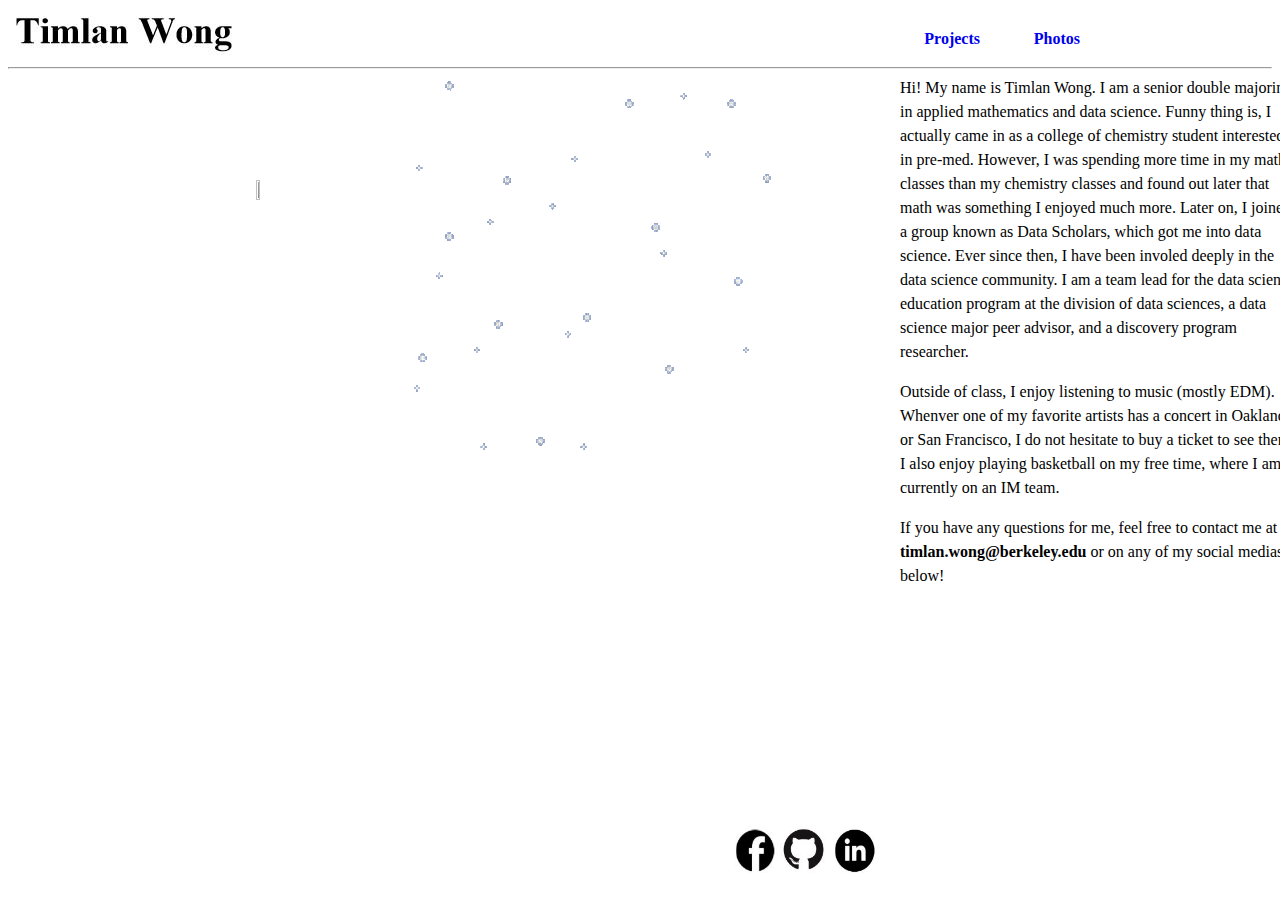
==== index.html @ 65dd5f2d "index changed" ====
<!doctype html>
<html>
<head>
	<!-- <link href="..." rel="stylesheet"> -->
	<link rel="stylesheet" type="text/css" href="assets/css/indexstyle.css">
</head>
<body>
	<!-- <div id = "background">
		<img src="./assets/img/background.jpg"/> -->
<!-- <div class = "bg">
	<img src = "assets/img/background.jpg"/>
</div> -->
<!-- div id = "background">
<img src="assets/img/background.jpg" height = 768px width = 1024 px/>
</div>
 -->
	<div id = "profilepic">
		<img src="./assets/img/selfie.png" height = 70% width=30% />
	</div>
	<div id="content">
			<!-- <div id="Name"><a href="index.html"><img src="assets/img/name.jpg"/></a>
			</div> -->
			<div id="Projects"><a href = "projects.html" style="text-decoration: none"><b>Projects</b></a></div>
			<div id="Photos"><a href = "photos.html" style="text-decoration: none"><b>Photos</b></a></div>
		</div>

	<div id="Name"><a href="index.html"><img src="assets/img/name.png"/></a>
	</div>
	<!-- <div id = "Name"><a href="index.html"><p style = "text-decoration: none" font-size: 40px> <b> Timlan Wong </b> </p></a> -->

	<div id = "line">
	<hr>
	</div>

	<div id = "gif">
		<img src="assets/img/falling.gif"/>
	</div>

	<div id = "about">
		<p> Hi! My name is Timlan Wong. I am a senior double majoring in applied mathematics and data science. Funny thing is, I actually came in as a college of chemistry student interested in pre-med. However, I was spending more time in my math classes than my chemistry classes and found out later that math was something I enjoyed much more. Later on, I joined a group known as Data Scholars, which got me into data science. Ever since then, I have been involed deeply in the data science community. I am a team lead for the data science education program at the division of data sciences, a data science major peer advisor, and a discovery program researcher.</p>

		<p> Outside of class, I enjoy listening to music (mostly EDM). Whenver one of my favorite artists has a concert in Oakland or San Francisco, I do not hesitate to buy a ticket to see them. I also enjoy playing basketball on my free time, where I am currently on an IM team. </p>

		<p> If you have any questions for me, feel free to contact me at <b>timlan.wong@berkeley.edu</b> or on any of my social medias below! </p>
	</div>

	<!-- <div id="line" width = 100%>
		<img src="assets/img/line.jpg"/></div> -->

<!-- 	<div id = "content2">
	<div id = "name">
		<p> Timlan Wong</p>
	</div>
	<div id = "year">
		<p> Senior </p>
	</div>
	<div id = "major">
		<p> Applied Mathematics and Data Science </p>
	</div>
</div> -->

<div class = "logos">
	<div id = "facebook">
		<a href="https://www.facebook.com/timlan.wong"><img src="assets/img/facebook.png" height = 50px width = 50px/></a>
	</div>
	<div id = "github">
		<a href="https://github.com/timlanwong"><img src="assets/img/github.png" height=50px width = 50px/></a>
	</div>
	<div id = "linkedin">
		<a href="https://www.linkedin.com/in/timlan-wong-7a61b8152/"><img src="assets/img/linkedin.png" height = 50px width = 50px/></a>
	</div>
</div>
</body>
</html>
---- assets/css/indexstyle.css ----
/*html, body {
  background-image: 'assets/img/background.jpg');
  background-repeat: no-repeat;
  background-position: center;
  background-size: cover;
} */

/*html { 
  background: url(assets/img/background.jpg) no-repeat center center fixed; 
  -webkit-background-size: cover;
  -moz-background-size: cover;
  -o-background-size: cover;
  background-size: cover;
}
*/
/*body  {
  background-color: #87CEFA;
}*/
/*body,html {
	background-image: url("assets/img/background.jpg");
	height: 100%
	background-position: center;
	width: 700px;
	height:400px;
	/*background-repeat: no-repeat;*/
	/*background-size: cover;*/

/*body{
    background-image: url('assets/img/falling.gif');
    background-size: cover;
}*/

.navbar-item {
	margin-right: 20px;
	margin-left: 20px;
}

#content {
   position: absolute;
   top: 20px; /* Top margin edge */
   right: 0px; /* Right margin edge */
   cursor: pointer;
}

/*#Name {
	position: absolute;
	top: 0px;
	left: 0px;
}*/

#Projects {
	position:absolute;
	top: 10px;
	right: 300px;
}

#Photos {
	position: absolute;
	top: 10px;
	right: 200px;
}

#profilepic {
	position: absolute;
	top: 20%;
	left: 20%;
	border-radius: 50%;
}

#content2 {
	position: absolute;
	top: 40%;
	right: 25%;
}

/*Homework 5*/
#about {
	/*position: relative;
	width: 400px;
	margin: auto;
	line-height: 1.5;
	left: 300px;
*/
	position: absolute;
	width: 400px;
	margin: auto;
	line-height: 1.5;
	left: 900px;
	top: 60px;
}

.logos {
	display:flex;
	/*https://stackoverflow.com/questions/17419933/align-3-images-in-same-row-with-equal-spaces*/
	justify-content: space-between; 
	position: absolute;
	/*top: 15px;
	left: 400px;
    max-width: 10%;
    max-height: 10%;*/
    bottom: 20px;
    right: 400px;
}

#gif {
	position: relative;
	left: 30%;
}
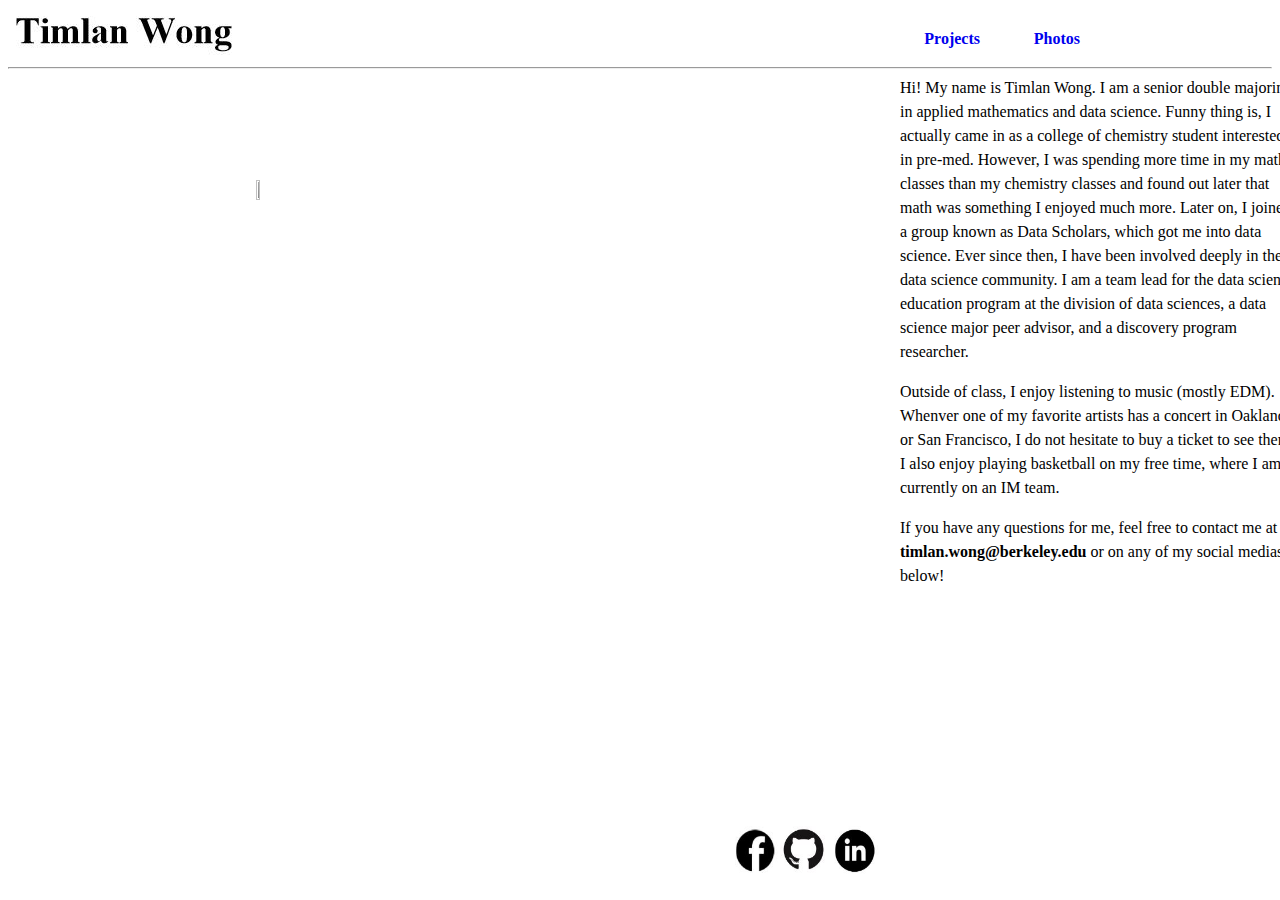
==== commit d70e8e79: "Changes to lab7" ====
--- a/index.html
+++ b/index.html
@@ -32,12 +32,12 @@
 	<hr>
 	</div>
 
-	<div id = "gif">
+	<!-- <div id = "gif">
 		<img src="assets/img/falling.gif"/>
 	</div>
-
+ -->
 	<div id = "about">
-		<p> Hi! My name is Timlan Wong. I am a senior double majoring in applied mathematics and data science. Funny thing is, I actually came in as a college of chemistry student interested in pre-med. However, I was spending more time in my math classes than my chemistry classes and found out later that math was something I enjoyed much more. Later on, I joined a group known as Data Scholars, which got me into data science. Ever since then, I have been involed deeply in the data science community. I am a team lead for the data science education program at the division of data sciences, a data science major peer advisor, and a discovery program researcher.</p>
+		<p> Hi! My name is Timlan Wong. I am a senior double majoring in applied mathematics and data science. Funny thing is, I actually came in as a college of chemistry student interested in pre-med. However, I was spending more time in my math classes than my chemistry classes and found out later that math was something I enjoyed much more. Later on, I joined a group known as Data Scholars, which got me into data science. Ever since then, I have been involved deeply in the data science community. I am a team lead for the data science education program at the division of data sciences, a data science major peer advisor, and a discovery program researcher.</p>
 
 		<p> Outside of class, I enjoy listening to music (mostly EDM). Whenver one of my favorite artists has a concert in Oakland or San Francisco, I do not hesitate to buy a ticket to see them. I also enjoy playing basketball on my free time, where I am currently on an IM team. </p>
 
--- a/assets/css/indexstyle.css
+++ b/assets/css/indexstyle.css
@@ -103,6 +103,13 @@
 }
 
 #gif {
-	position: relative;
-	left: 30%;
+	/*position: relative;
+	left: 30%;*/
+	height:100vh;
+	width:100vw;
+}
+
+#gif img {
+	height: 100vh;
+	width: 100vw;
 }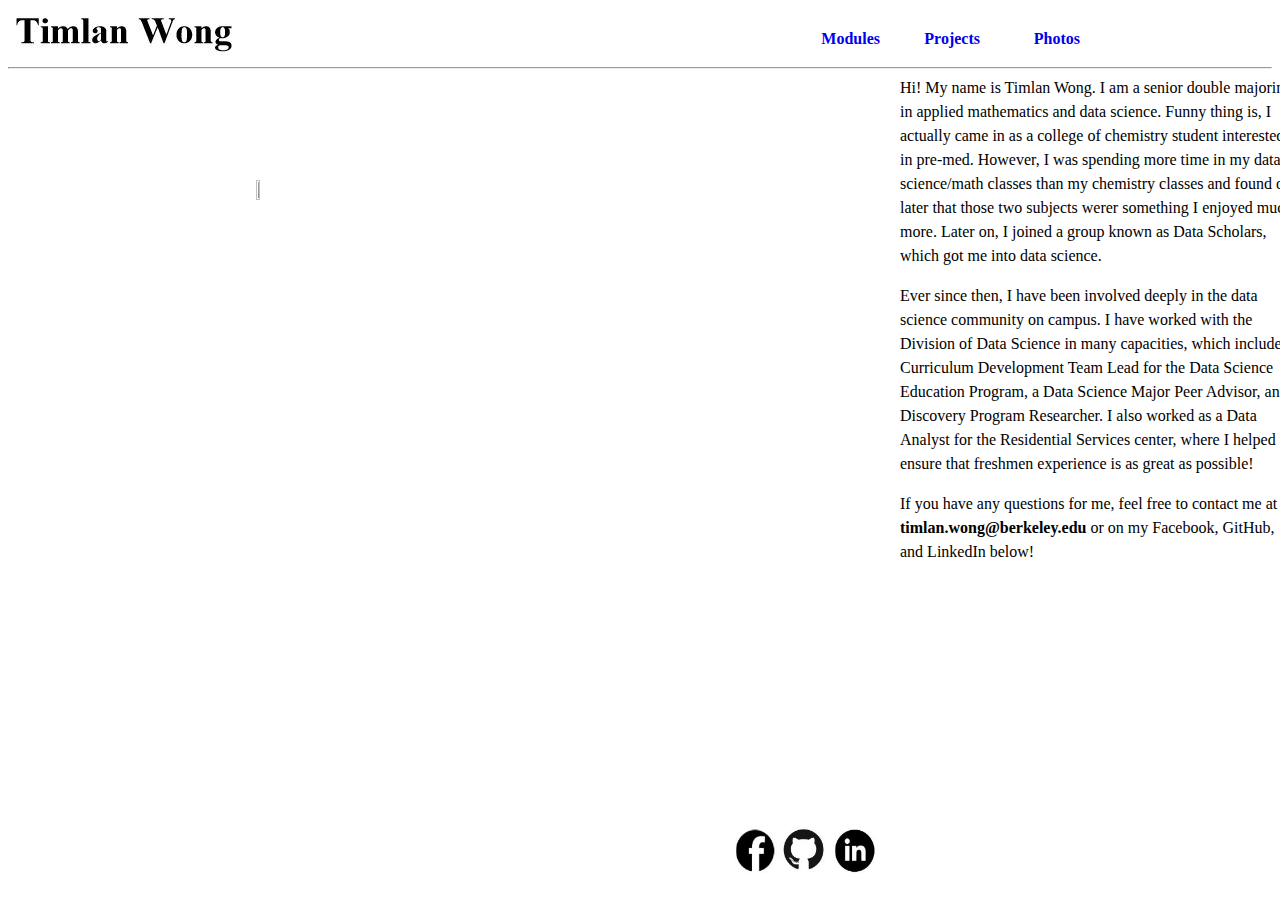
==== commit 155f2048: "Added Modules Tab" ====
--- a/index.html
+++ b/index.html
@@ -22,6 +22,7 @@
 			</div> -->
 			<div id="Projects"><a href = "projects.html" style="text-decoration: none"><b>Projects</b></a></div>
 			<div id="Photos"><a href = "photos.html" style="text-decoration: none"><b>Photos</b></a></div>
+			<div id="Lead"><a href = "lead.html" style="text-decoration: none"><b>Modules</b></a></div>
 		</div>
 
 	<div id="Name"><a href="index.html"><img src="assets/img/name.png"/></a>
@@ -37,11 +38,11 @@
 	</div>
  -->
 	<div id = "about">
-		<p> Hi! My name is Timlan Wong. I am a senior double majoring in applied mathematics and data science. Funny thing is, I actually came in as a college of chemistry student interested in pre-med. However, I was spending more time in my math classes than my chemistry classes and found out later that math was something I enjoyed much more. Later on, I joined a group known as Data Scholars, which got me into data science. Ever since then, I have been involved deeply in the data science community. I am a team lead for the data science education program at the division of data sciences, a data science major peer advisor, and a discovery program researcher.</p>
+		<p> Hi! My name is Timlan Wong. I am a senior double majoring in applied mathematics and data science. Funny thing is, I actually came in as a college of chemistry student interested in pre-med. However, I was spending more time in my data science/math classes than my chemistry classes and found out later that those two subjects werer something I enjoyed much more. Later on, I joined a group known as Data Scholars, which got me into data science. </p>
 
-		<p> Outside of class, I enjoy listening to music (mostly EDM). Whenver one of my favorite artists has a concert in Oakland or San Francisco, I do not hesitate to buy a ticket to see them. I also enjoy playing basketball on my free time, where I am currently on an IM team. </p>
+		<p> Ever since then, I have been involved deeply in the data science community on campus. I have worked with the Division of Data Science in many capacities, which include: a Curriculum Development Team Lead for the Data Science Education Program, a Data Science Major Peer Advisor, and a Discovery Program Researcher. I also worked as a Data Analyst for the Residential Services center, where I helped to ensure that freshmen experience is as great as possible! </p>
 
-		<p> If you have any questions for me, feel free to contact me at <b>timlan.wong@berkeley.edu</b> or on any of my social medias below! </p>
+		<p> If you have any questions for me, feel free to contact me at <b>timlan.wong@berkeley.edu</b> or on my Facebook, GitHub, and LinkedIn below! </p>
 	</div>
 
 	<!-- <div id="line" width = 100%>
--- a/assets/css/indexstyle.css
+++ b/assets/css/indexstyle.css
@@ -60,6 +60,12 @@
 	right: 200px;
 }
 
+#Lead {
+	position:absolute;
+	top: 10px;
+	right: 400px;
+}
+
 #profilepic {
 	position: absolute;
 	top: 20%;
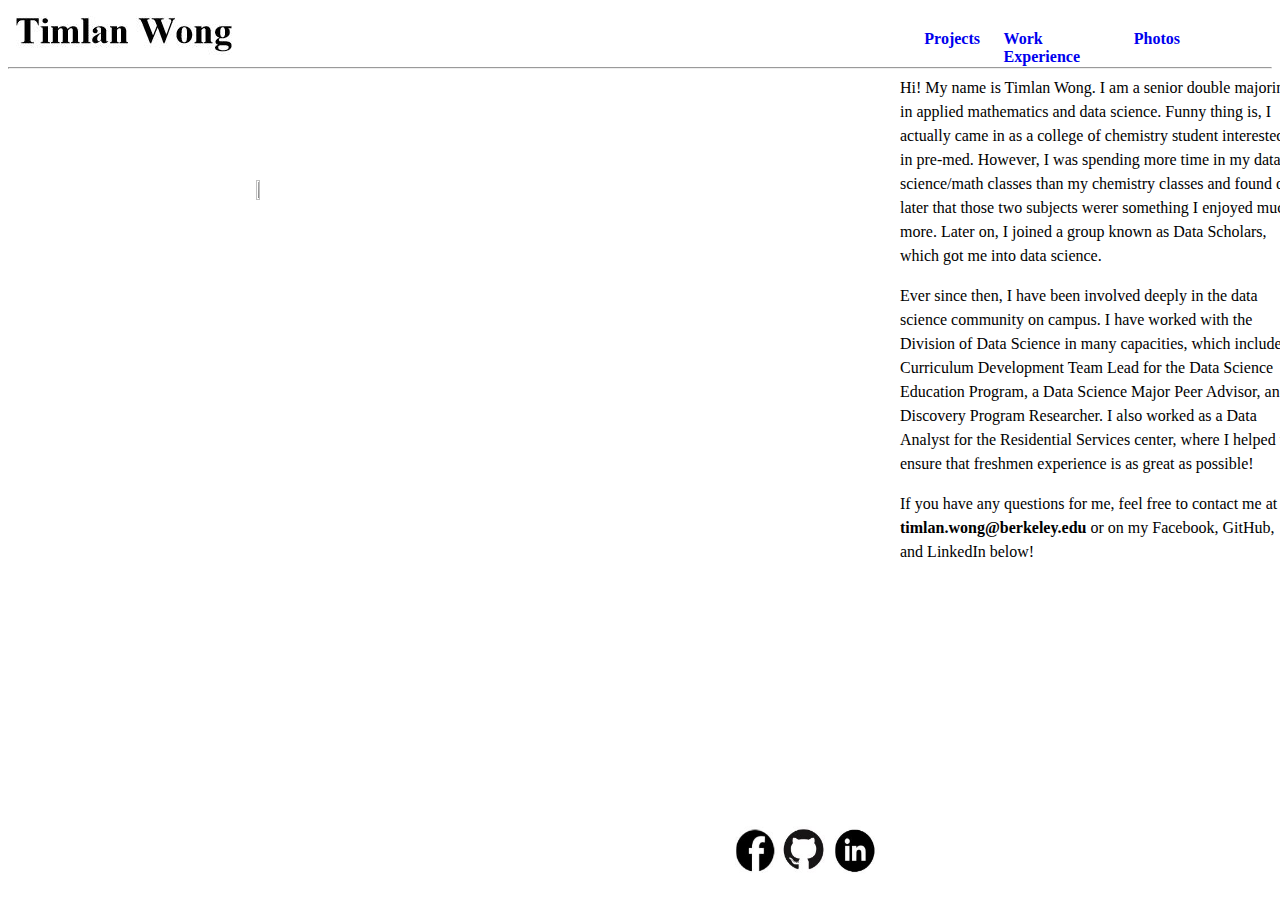
==== commit bcdea56e: "Finished Team Lead descriptions:" ====
--- a/index.html
+++ b/index.html
@@ -22,7 +22,7 @@
 			</div> -->
 			<div id="Projects"><a href = "projects.html" style="text-decoration: none"><b>Projects</b></a></div>
 			<div id="Photos"><a href = "photos.html" style="text-decoration: none"><b>Photos</b></a></div>
-			<div id="Lead"><a href = "lead.html" style="text-decoration: none"><b>Modules</b></a></div>
+			<div id="Lead"><a href = "lead.html" style="text-decoration: none"><b>Work Experience</b></a></div>
 		</div>
 
 	<div id="Name"><a href="index.html"><img src="assets/img/name.png"/></a>
--- a/assets/css/indexstyle.css
+++ b/assets/css/indexstyle.css
@@ -57,14 +57,15 @@
 #Photos {
 	position: absolute;
 	top: 10px;
-	right: 200px;
+	right: 100px;
 }
 
 #Lead {
 	position:absolute;
 	top: 10px;
-	right: 400px;
+	right: 200px;
 }
+
 
 #profilepic {
 	position: absolute;
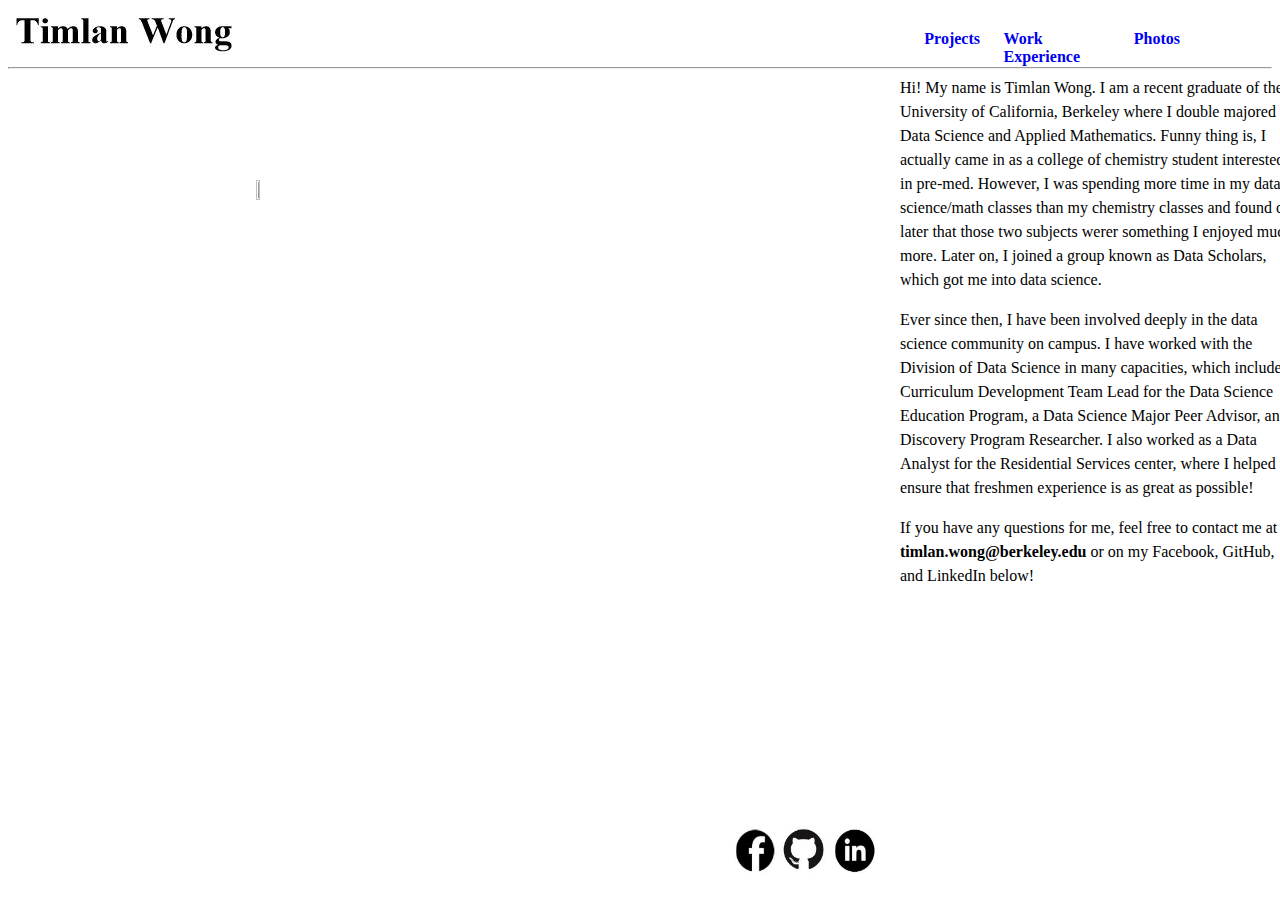
==== commit ff1ec54b: "changed bio" ====
--- a/index.html
+++ b/index.html
@@ -38,7 +38,7 @@
 	</div>
  -->
 	<div id = "about">
-		<p> Hi! My name is Timlan Wong. I am a senior double majoring in applied mathematics and data science. Funny thing is, I actually came in as a college of chemistry student interested in pre-med. However, I was spending more time in my data science/math classes than my chemistry classes and found out later that those two subjects werer something I enjoyed much more. Later on, I joined a group known as Data Scholars, which got me into data science. </p>
+		<p> Hi! My name is Timlan Wong. I am a recent graduate of the University of California, Berkeley where I double majored in Data Science and Applied Mathematics. Funny thing is, I actually came in as a college of chemistry student interested in pre-med. However, I was spending more time in my data science/math classes than my chemistry classes and found out later that those two subjects werer something I enjoyed much more. Later on, I joined a group known as Data Scholars, which got me into data science. </p>
 
 		<p> Ever since then, I have been involved deeply in the data science community on campus. I have worked with the Division of Data Science in many capacities, which include: a Curriculum Development Team Lead for the Data Science Education Program, a Data Science Major Peer Advisor, and a Discovery Program Researcher. I also worked as a Data Analyst for the Residential Services center, where I helped to ensure that freshmen experience is as great as possible! </p>
 
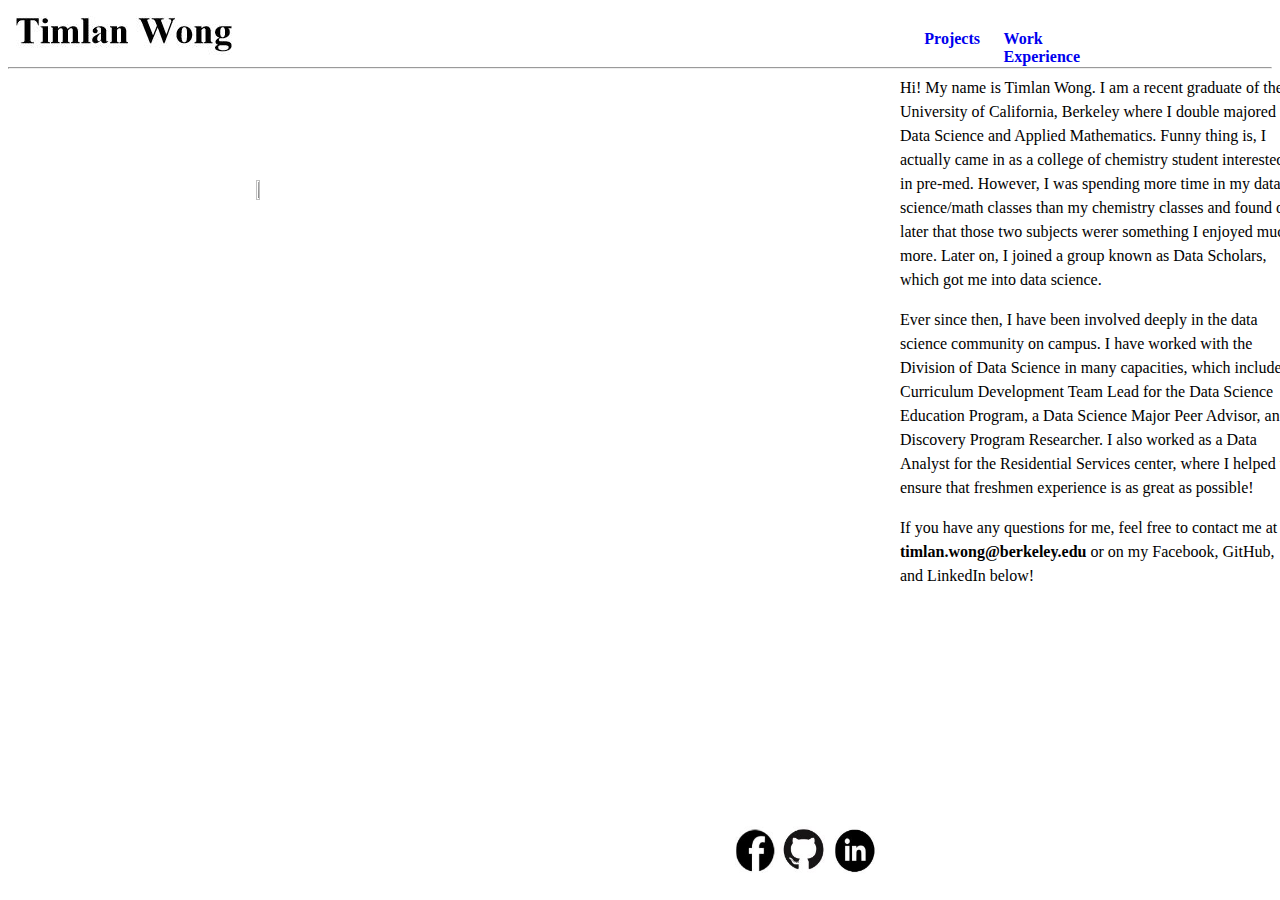
==== commit 52570be3: "get rid of photos" ====
--- a/index.html
+++ b/index.html
@@ -21,7 +21,7 @@
 			<!-- <div id="Name"><a href="index.html"><img src="assets/img/name.jpg"/></a>
 			</div> -->
 			<div id="Projects"><a href = "projects.html" style="text-decoration: none"><b>Projects</b></a></div>
-			<div id="Photos"><a href = "photos.html" style="text-decoration: none"><b>Photos</b></a></div>
+			<!-- <div id="Photos"><a href = "photos.html" style="text-decoration: none"><b>Photos</b></a></div> -->
 			<div id="Lead"><a href = "lead.html" style="text-decoration: none"><b>Work Experience</b></a></div>
 		</div>
 
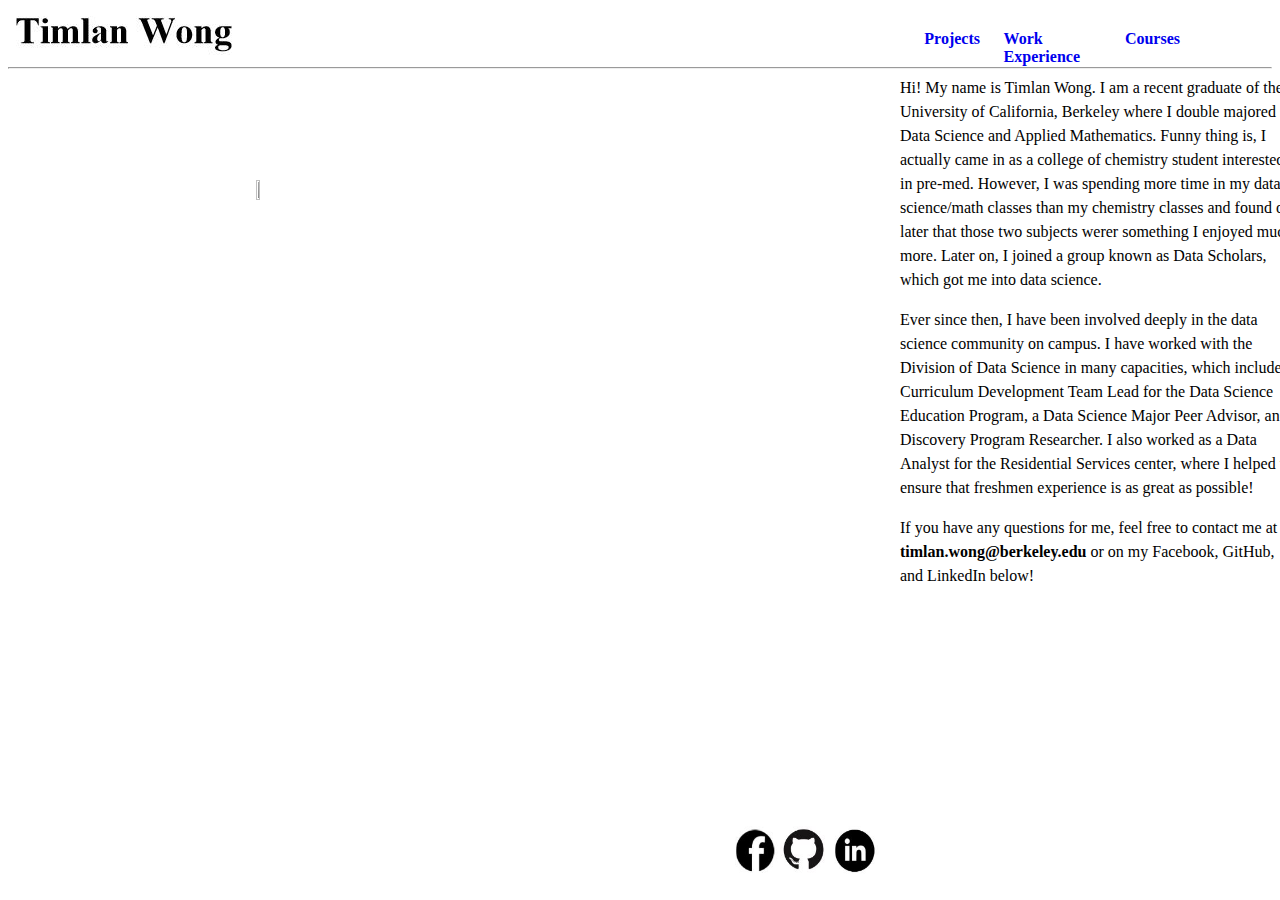
==== commit 6872911f: "Added Course Work" ====
--- a/index.html
+++ b/index.html
@@ -23,6 +23,7 @@
 			<div id="Projects"><a href = "projects.html" style="text-decoration: none"><b>Projects</b></a></div>
 			<!-- <div id="Photos"><a href = "photos.html" style="text-decoration: none"><b>Photos</b></a></div> -->
 			<div id="Lead"><a href = "lead.html" style="text-decoration: none"><b>Work Experience</b></a></div>
+			<div id="Courses"><a href = "courses.html" style="text-decoration: none"><b>Courses</b></a></div>
 		</div>
 
 	<div id="Name"><a href="index.html"><img src="assets/img/name.png"/></a>
--- a/assets/css/indexstyle.css
+++ b/assets/css/indexstyle.css
@@ -54,16 +54,22 @@
 	right: 300px;
 }
 
-#Photos {
+/*#Photos {
 	position: absolute;
 	top: 10px;
 	right: 100px;
-}
+}*/
 
 #Lead {
 	position:absolute;
 	top: 10px;
 	right: 200px;
+}
+
+#Courses {
+	position: absolute;
+	top: 10px;
+	right: 100px;
 }
 
 
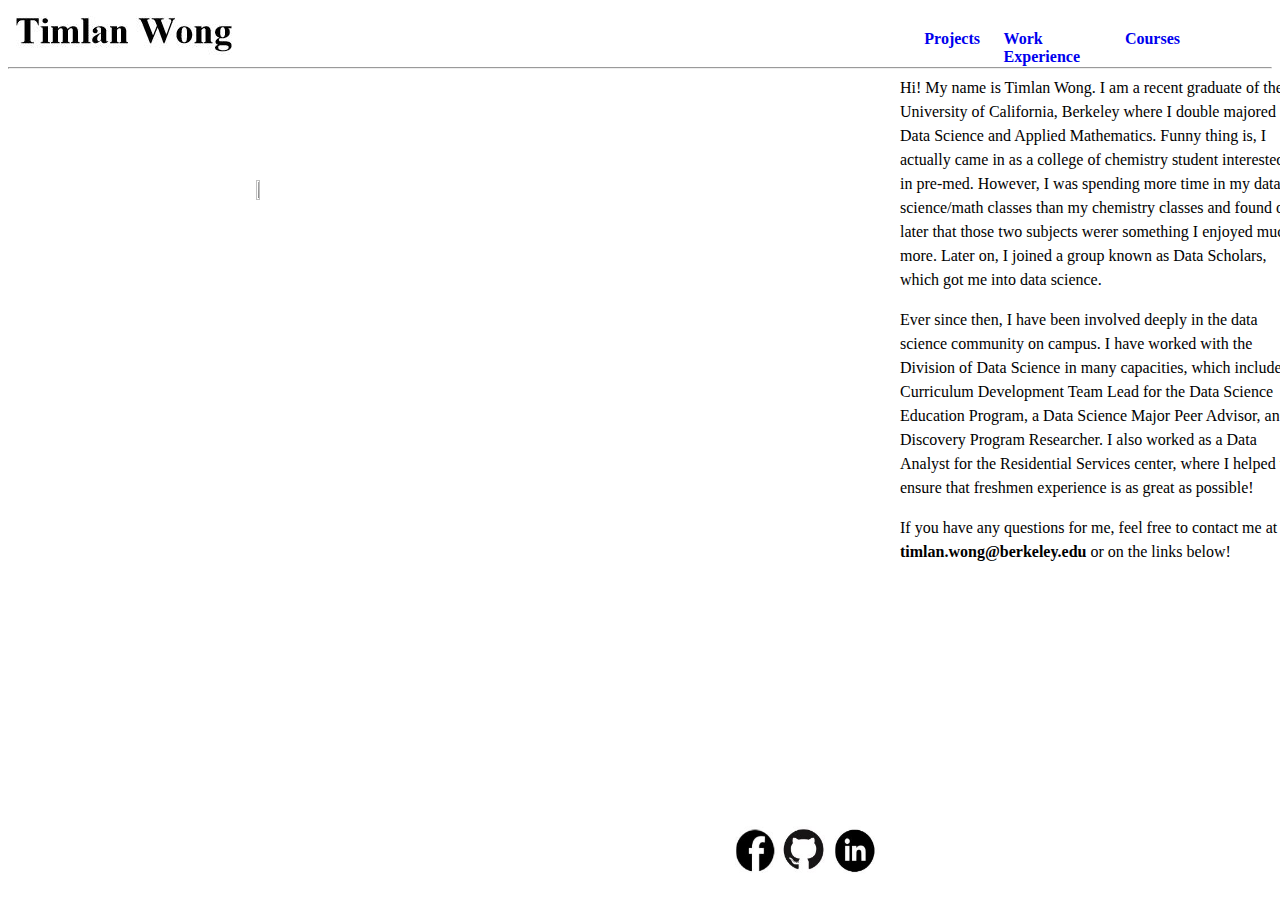
==== commit 11d59598: "Margin changes" ====
--- a/index.html
+++ b/index.html
@@ -43,7 +43,7 @@
 
 		<p> Ever since then, I have been involved deeply in the data science community on campus. I have worked with the Division of Data Science in many capacities, which include: a Curriculum Development Team Lead for the Data Science Education Program, a Data Science Major Peer Advisor, and a Discovery Program Researcher. I also worked as a Data Analyst for the Residential Services center, where I helped to ensure that freshmen experience is as great as possible! </p>
 
-		<p> If you have any questions for me, feel free to contact me at <b>timlan.wong@berkeley.edu</b> or on my Facebook, GitHub, and LinkedIn below! </p>
+		<p> If you have any questions for me, feel free to contact me at <b>timlan.wong@berkeley.edu</b> or on the links below! </p>
 	</div>
 
 	<!-- <div id="line" width = 100%>
